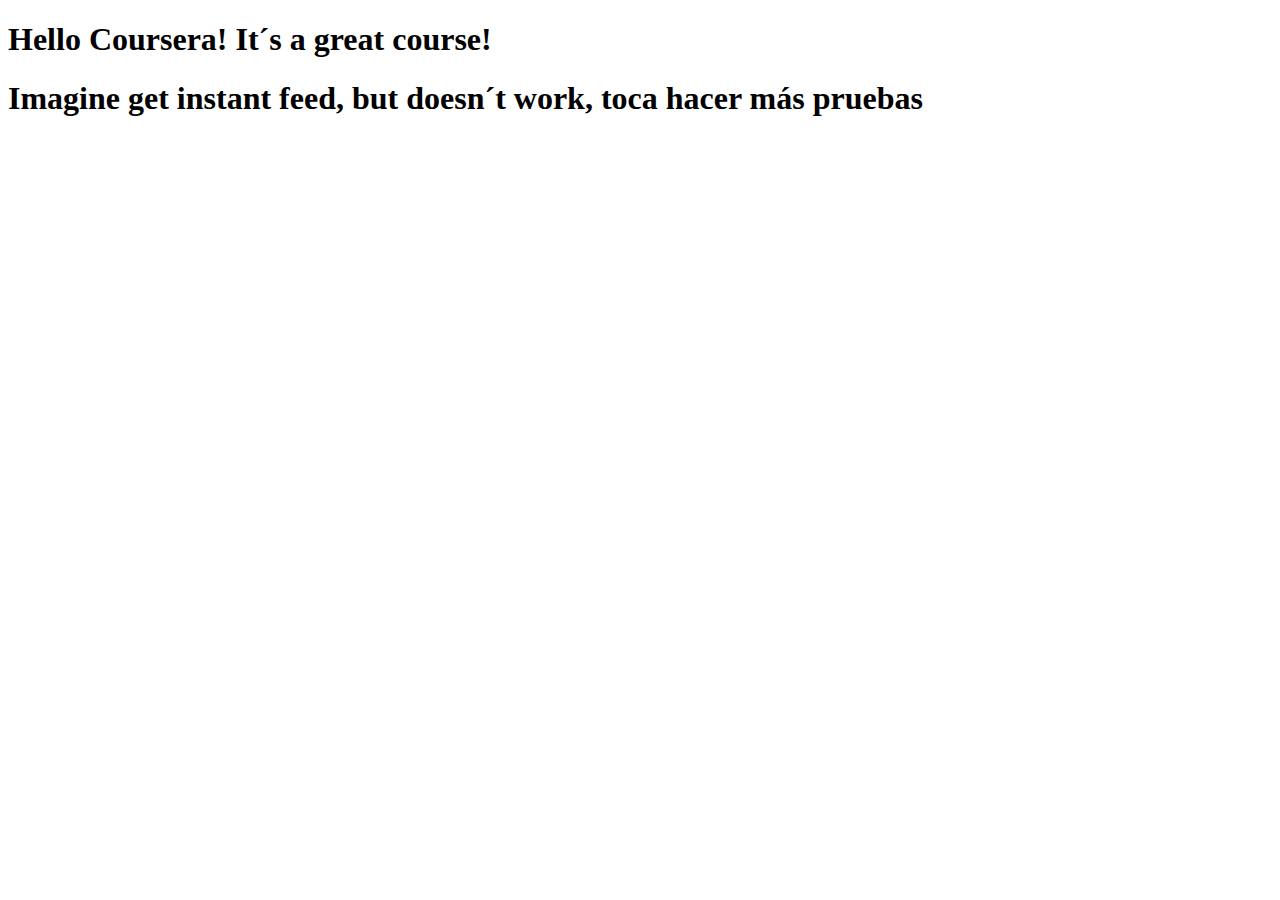
==== module2-solution/index.html @ 71fd3e8c "Second module solution" ====
<!DOCTYPE html>
<html>
<head>
	<title>Hello Coursera!</title>
</head>
<body>
<h1>Hello Coursera! It´s a great course!</h1>
<h1>Imagine get instant feed, but doesn´t work, toca hacer más pruebas</h1>
</body>
</html>
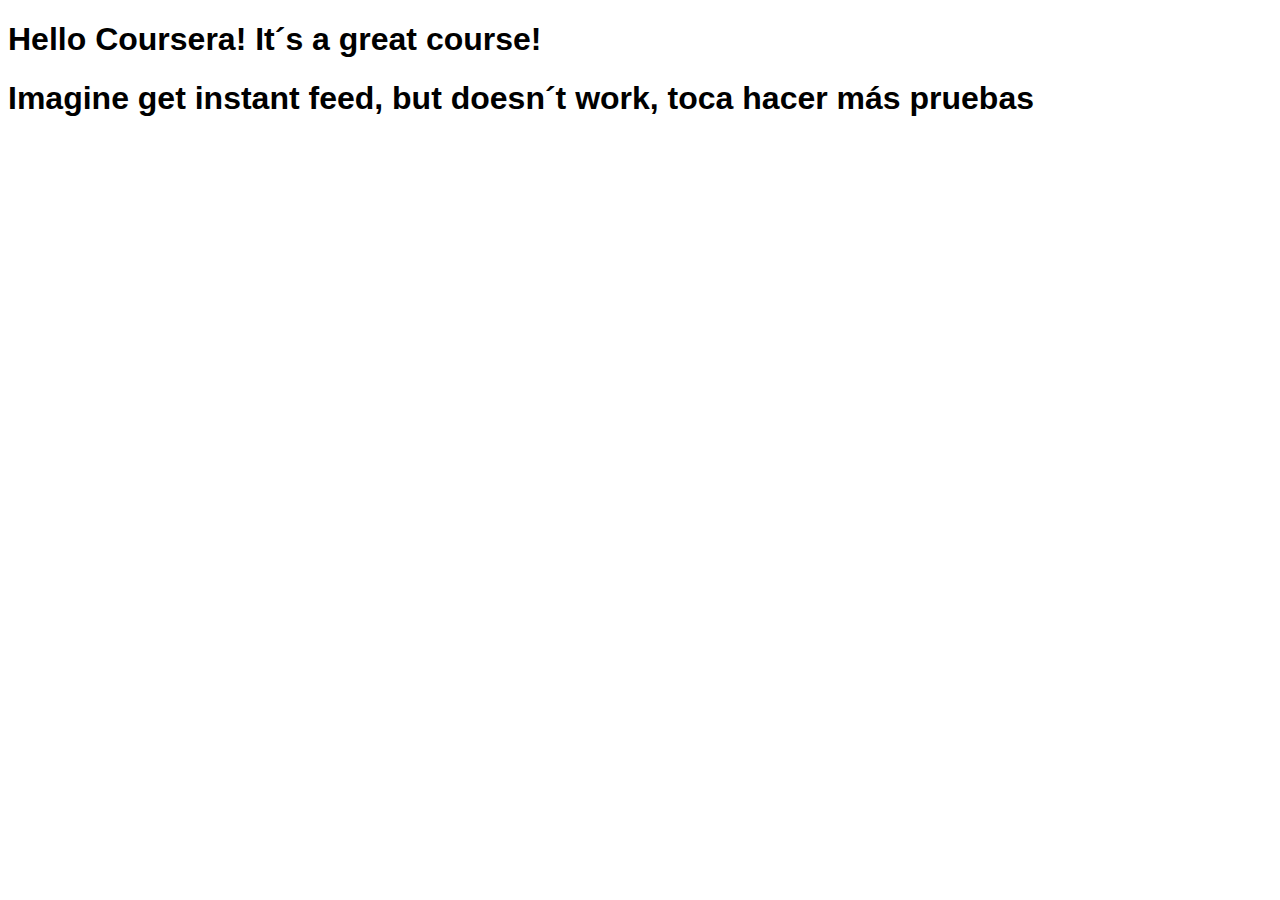
==== commit cf5ea8bd: "New script" ====
--- a/module2-solution/index.html
+++ b/module2-solution/index.html
@@ -1,7 +1,8 @@
 <!DOCTYPE html>
 <html>
 <head>
-	<title>Hello Coursera!</title>
+    <link rel="stylesheet" href="css/stylesheet.css">
+	<title>Second module solution</title>
 </head>
 <body>
 <h1>Hello Coursera! It´s a great course!</h1>
--- a/module2-solution/css/stylesheet.css
+++ b/module2-solution/css/stylesheet.css
@@ -0,0 +1,3 @@
+h1 {
+    font-family:Arial, Helvetica, sans-serif
+}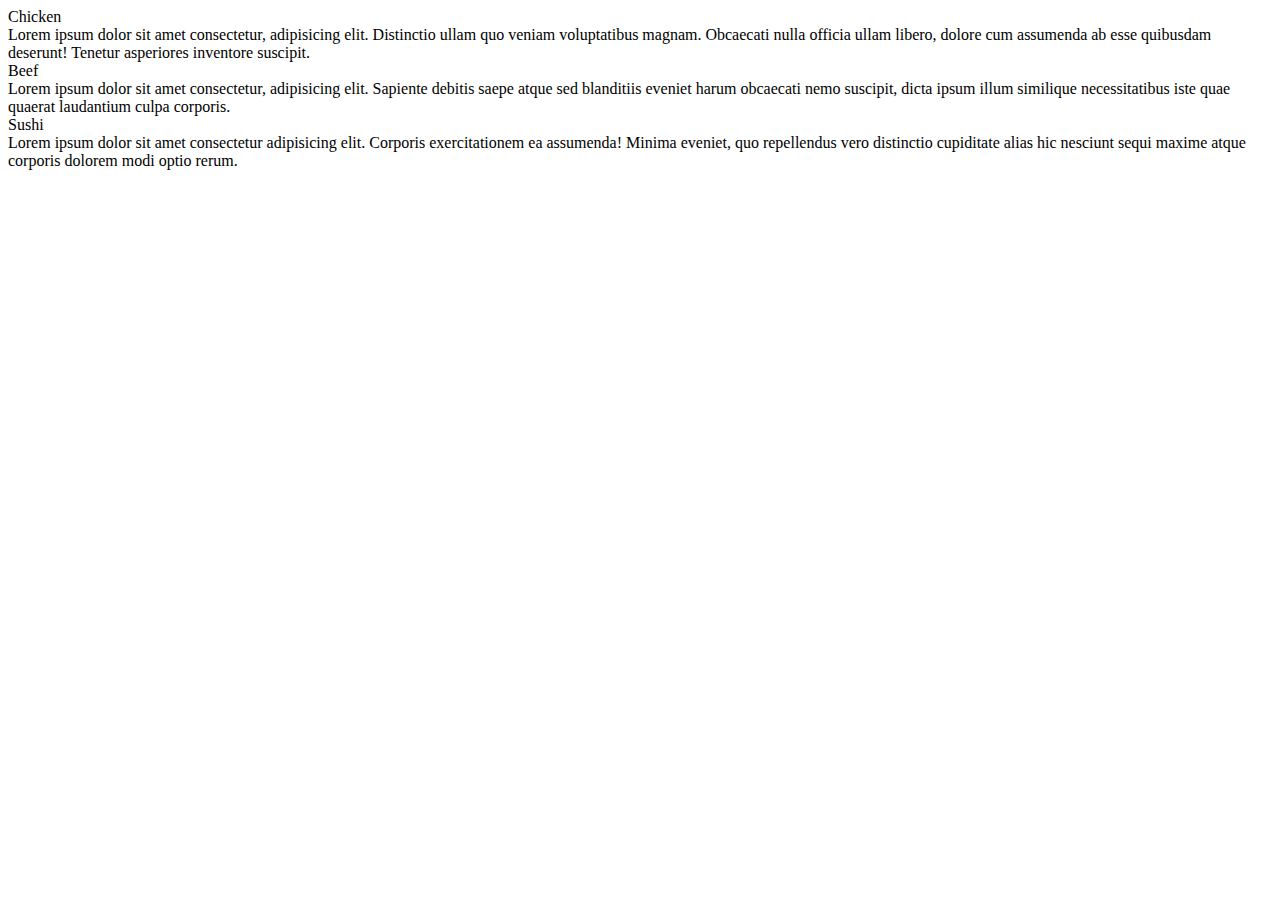
==== commit 8d2acfa2: "Nuevo scripts" ====
--- a/module2-solution/index.html
+++ b/module2-solution/index.html
@@ -1,11 +1,28 @@
 <!DOCTYPE html>
 <html>
 <head>
-    <link rel="stylesheet" href="css/stylesheet.css">
-	<title>Second module solution</title>
+<link rel="stylesheet" href="css/stylesheet.css">
+<title>Second module solution</title>
 </head>
 <body>
-<h1>Hello Coursera! It´s a great course!</h1>
-<h1>Imagine get instant feed, but doesn´t work, toca hacer más pruebas</h1>
+<div>
+    <div>
+        Chicken
+    </div>
+    Lorem ipsum dolor sit amet consectetur, adipisicing elit. Distinctio ullam quo veniam voluptatibus magnam. Obcaecati nulla officia ullam libero, dolore cum assumenda ab esse quibusdam deserunt! Tenetur asperiores inventore suscipit.
+</div>
+<div>
+    <div>
+        Beef
+    </div>
+    Lorem ipsum dolor sit amet consectetur, adipisicing elit. Sapiente debitis saepe atque sed blanditiis eveniet harum obcaecati nemo suscipit, dicta ipsum illum similique necessitatibus iste quae quaerat laudantium culpa corporis.
+</div>
+<div>
+    <div>
+        Sushi
+    </div>
+    Lorem ipsum dolor sit amet consectetur adipisicing elit. Corporis exercitationem ea assumenda! Minima eveniet, quo repellendus vero distinctio cupiditate alias hic nesciunt sequi maxime atque corporis dolorem modi optio rerum.
+</div>
+
 </body>
 </html>
--- a/module2-solution/css/stylesheet.css
+++ b/module2-solution/css/stylesheet.css
@@ -1,3 +1,5 @@
-h1 {
-    font-family:Arial, Helvetica, sans-serif
-}+@media (max-width: 992px){
+    div {
+        background-color: blue;
+    }
+}
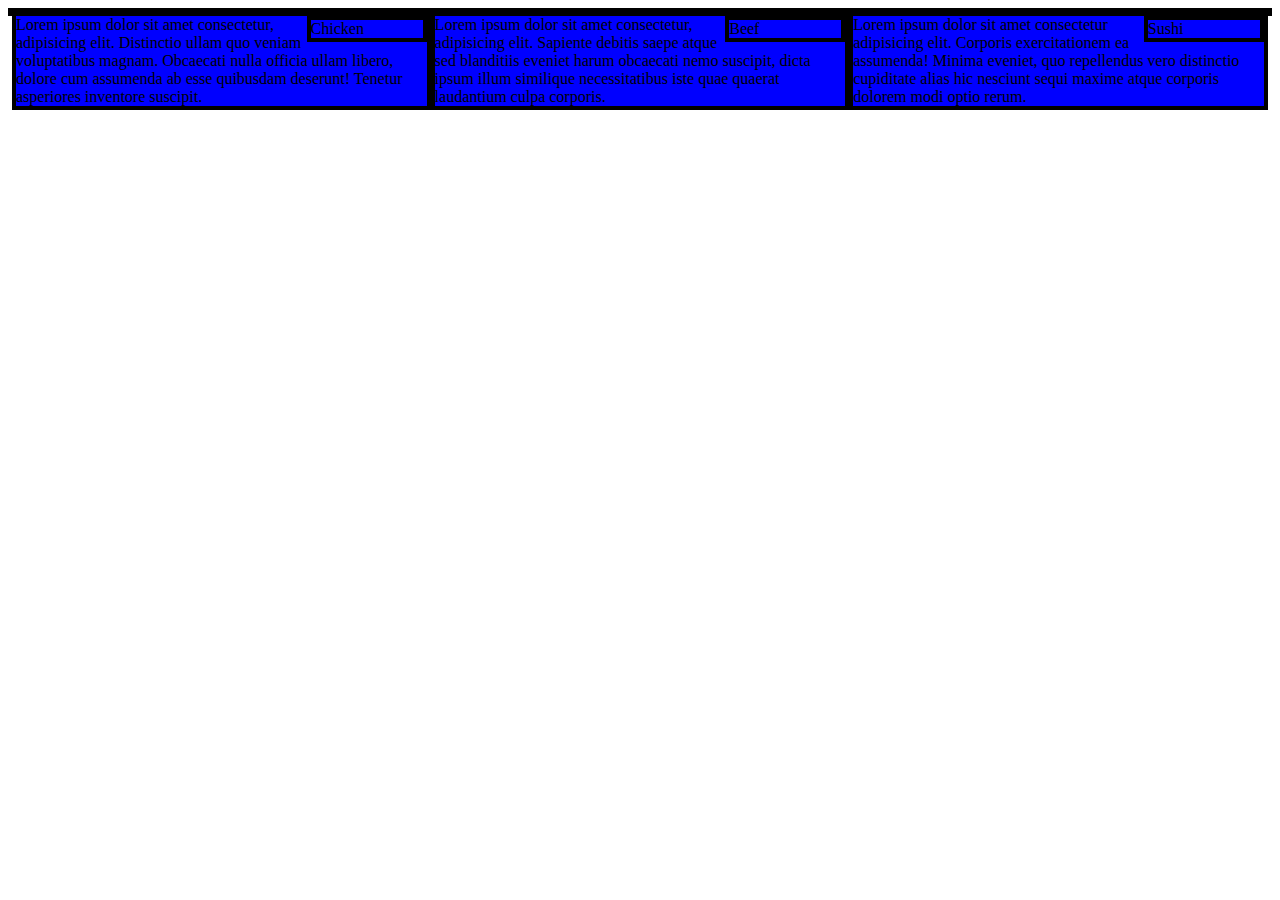
==== commit ca6cd9d9: "New script" ====
--- a/module2-solution/index.html
+++ b/module2-solution/index.html
@@ -1,28 +1,31 @@
 <!DOCTYPE html>
 <html>
 <head>
-<link rel="stylesheet" href="css/stylesheet.css">
-<title>Second module solution</title>
+    <meta charset="utf-8">
+    <meta name="viewport" content="width=device-width, initial-scale=1">
+    <link rel="stylesheet" href="css/stylesheet.css">
+    <title>Second module solution</title>
 </head>
 <body>
-<div>
-    <div>
-        Chicken
+<div class="row">
+    <div class="item1">
+        <div class="title">
+            Chicken
+        </div>
+        Lorem ipsum dolor sit amet consectetur, adipisicing elit. Distinctio ullam quo veniam voluptatibus magnam. Obcaecati nulla officia ullam libero, dolore cum assumenda ab esse quibusdam deserunt! Tenetur asperiores inventore suscipit.
     </div>
-    Lorem ipsum dolor sit amet consectetur, adipisicing elit. Distinctio ullam quo veniam voluptatibus magnam. Obcaecati nulla officia ullam libero, dolore cum assumenda ab esse quibusdam deserunt! Tenetur asperiores inventore suscipit.
+    <div class="item2">
+        <div class="title">
+            Beef
+        </div>
+        Lorem ipsum dolor sit amet consectetur, adipisicing elit. Sapiente debitis saepe atque sed blanditiis eveniet harum obcaecati nemo suscipit, dicta ipsum illum similique necessitatibus iste quae quaerat laudantium culpa corporis.
+    </div>
+    <div class="item3">
+        <div class="title">
+            Sushi
+        </div>
+        Lorem ipsum dolor sit amet consectetur adipisicing elit. Corporis exercitationem ea assumenda! Minima eveniet, quo repellendus vero distinctio cupiditate alias hic nesciunt sequi maxime atque corporis dolorem modi optio rerum.
+    </div>
 </div>
-<div>
-    <div>
-        Beef
-    </div>
-    Lorem ipsum dolor sit amet consectetur, adipisicing elit. Sapiente debitis saepe atque sed blanditiis eveniet harum obcaecati nemo suscipit, dicta ipsum illum similique necessitatibus iste quae quaerat laudantium culpa corporis.
-</div>
-<div>
-    <div>
-        Sushi
-    </div>
-    Lorem ipsum dolor sit amet consectetur adipisicing elit. Corporis exercitationem ea assumenda! Minima eveniet, quo repellendus vero distinctio cupiditate alias hic nesciunt sequi maxime atque corporis dolorem modi optio rerum.
-</div>
-
 </body>
 </html>
--- a/module2-solution/css/stylesheet.css
+++ b/module2-solution/css/stylesheet.css
@@ -1,5 +1,47 @@
+* {
+    box-sizing: border-box;
+    
+}
+.row {
+    width: 100%;
+}
 @media (max-width: 992px){
     div {
         background-color: blue;
+        width: 33%;
     }
 }
+.title {
+    float: right;
+    width: 120px;
+    font-family: lobster;
+}
+div {
+    border: 4px solid black;
+}
+/* Screen display desktop shape over 992px or above */  
+
+@media (min-width: 992px){
+    .item1, .item2, .item3 {
+        float: left;
+        background-color: blue;
+        width: 33.33%;
+    }
+}
+
+/* Screen display tablet shape among 768px and 991px */
+@media (min-width:768px) and (max-width: 991px) {
+    div { 
+        float: left;
+        background-color: red;
+        width: 50%;
+    }   
+}
+/* Screen display tablet shape among 768px and 991px */
+@media (max-width: 767px) {
+    div { 
+        float: left;
+        background-color: green;
+        width: 100%;
+    }   
+}
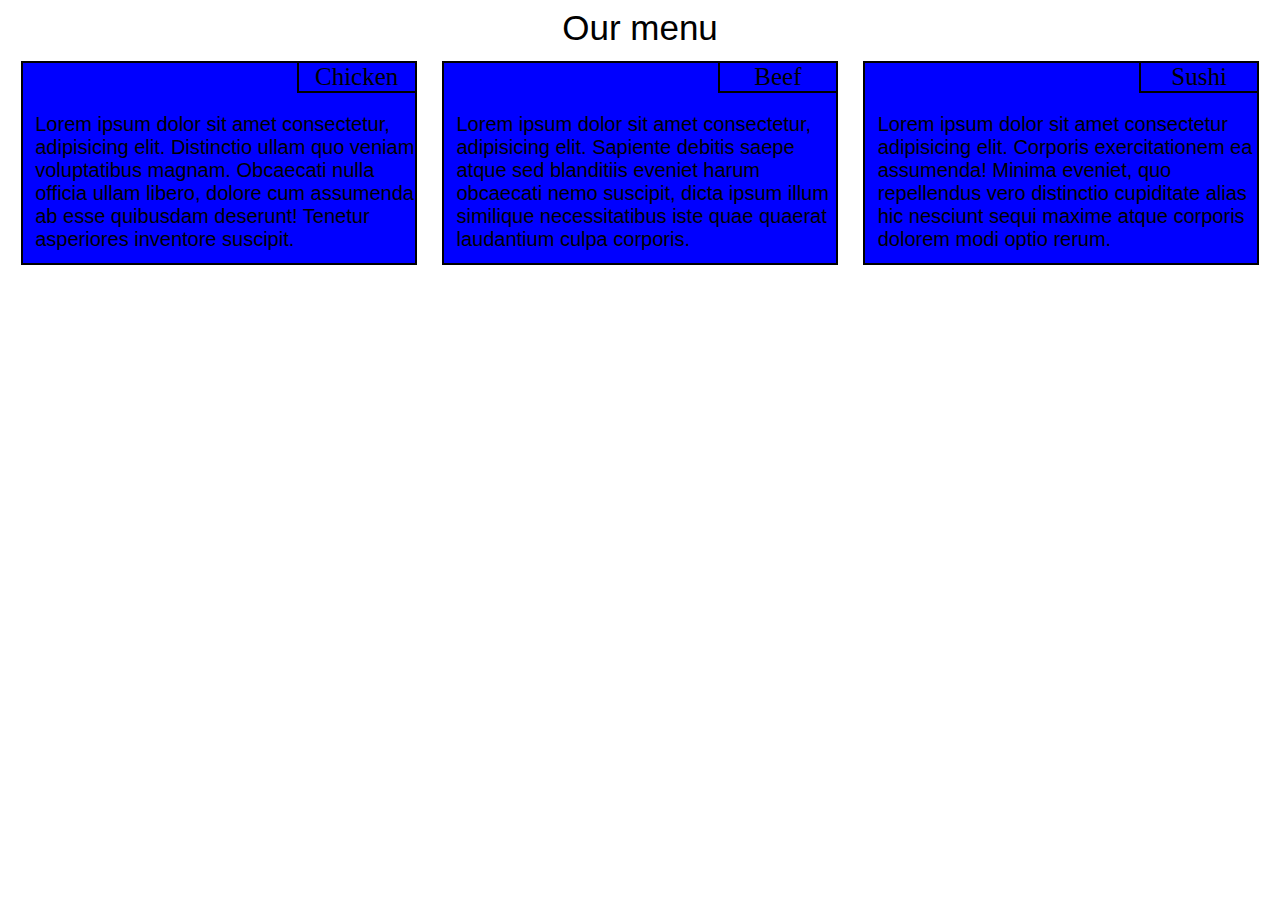
==== commit 9ff09dea: "Final script coursera assignment" ====
--- a/module2-solution/index.html
+++ b/module2-solution/index.html
@@ -7,22 +7,29 @@
     <title>Second module solution</title>
 </head>
 <body>
+<div class="header">Our menu</div>
 <div class="row">
     <div class="item1">
-        <div class="title">
-            Chicken
+        <div class="espacio">
+            <div class="title">
+                Chicken
+            </div>
         </div>
         Lorem ipsum dolor sit amet consectetur, adipisicing elit. Distinctio ullam quo veniam voluptatibus magnam. Obcaecati nulla officia ullam libero, dolore cum assumenda ab esse quibusdam deserunt! Tenetur asperiores inventore suscipit.
     </div>
     <div class="item2">
-        <div class="title">
-            Beef
+        <div class="espacio">    
+            <div class="title">
+                Beef
+            </div>
         </div>
         Lorem ipsum dolor sit amet consectetur, adipisicing elit. Sapiente debitis saepe atque sed blanditiis eveniet harum obcaecati nemo suscipit, dicta ipsum illum similique necessitatibus iste quae quaerat laudantium culpa corporis.
     </div>
     <div class="item3">
-        <div class="title">
-            Sushi
+        <div class="espacio">
+            <div class="title">
+                Sushi
+            </div>
         </div>
         Lorem ipsum dolor sit amet consectetur adipisicing elit. Corporis exercitationem ea assumenda! Minima eveniet, quo repellendus vero distinctio cupiditate alias hic nesciunt sequi maxime atque corporis dolorem modi optio rerum.
     </div>
--- a/module2-solution/css/stylesheet.css
+++ b/module2-solution/css/stylesheet.css
@@ -1,23 +1,36 @@
 * {
     box-sizing: border-box;
-    
 }
 .row {
     width: 100%;
 }
-@media (max-width: 992px){
-    div {
-        background-color: blue;
-        width: 33%;
-    }
+.header {
+    font-family: -apple-system, BlinkMacSystemFont, 'Segoe UI', Roboto, Oxygen, Ubuntu, Cantarell, 'Open Sans', 'Helvetica Neue', sans-serif;
+    font-size: 35px;
+    text-align: center;
 }
 .title {
-    float: right;
     width: 120px;
     font-family: lobster;
+    font-size: 25px;
+    border: 2px solid black;
+    text-align: center;
+    position: absolute;
+    top: -2px;
+    right: -2px;
 }
-div {
-    border: 4px solid black;
+.item1,
+.item2,
+.item3 {
+    border: 2px solid black;
+    font-family: Verdana, Geneva, Tahoma, sans-serif;
+    font-size: 20px;
+}
+.item1,
+.item2,
+.item3 {
+    padding: 0% 0% 1% 1%;
+    margin: 1%;
 }
 /* Screen display desktop shape over 992px or above */  
 
@@ -25,23 +38,34 @@
     .item1, .item2, .item3 {
         float: left;
         background-color: blue;
-        width: 33.33%;
+        width: 31.33%;
     }
 }
 
 /* Screen display tablet shape among 768px and 991px */
 @media (min-width:768px) and (max-width: 991px) {
-    div { 
+    .item1, .item2 { 
         float: left;
         background-color: red;
-        width: 50%;
-    }   
+        width: 48%;
+    } 
+    .item3 {
+        float: left;
+        background-color: red;
+        width: 98%;
+    }
 }
 /* Screen display tablet shape among 768px and 991px */
 @media (max-width: 767px) {
-    div { 
+    .item1,
+    .item2,
+    .item3 { 
         float: left;
         background-color: green;
-        width: 100%;
+        width: 98%;
     }   
 }
+.espacio{
+    position: relative;
+    height: 50px;
+}